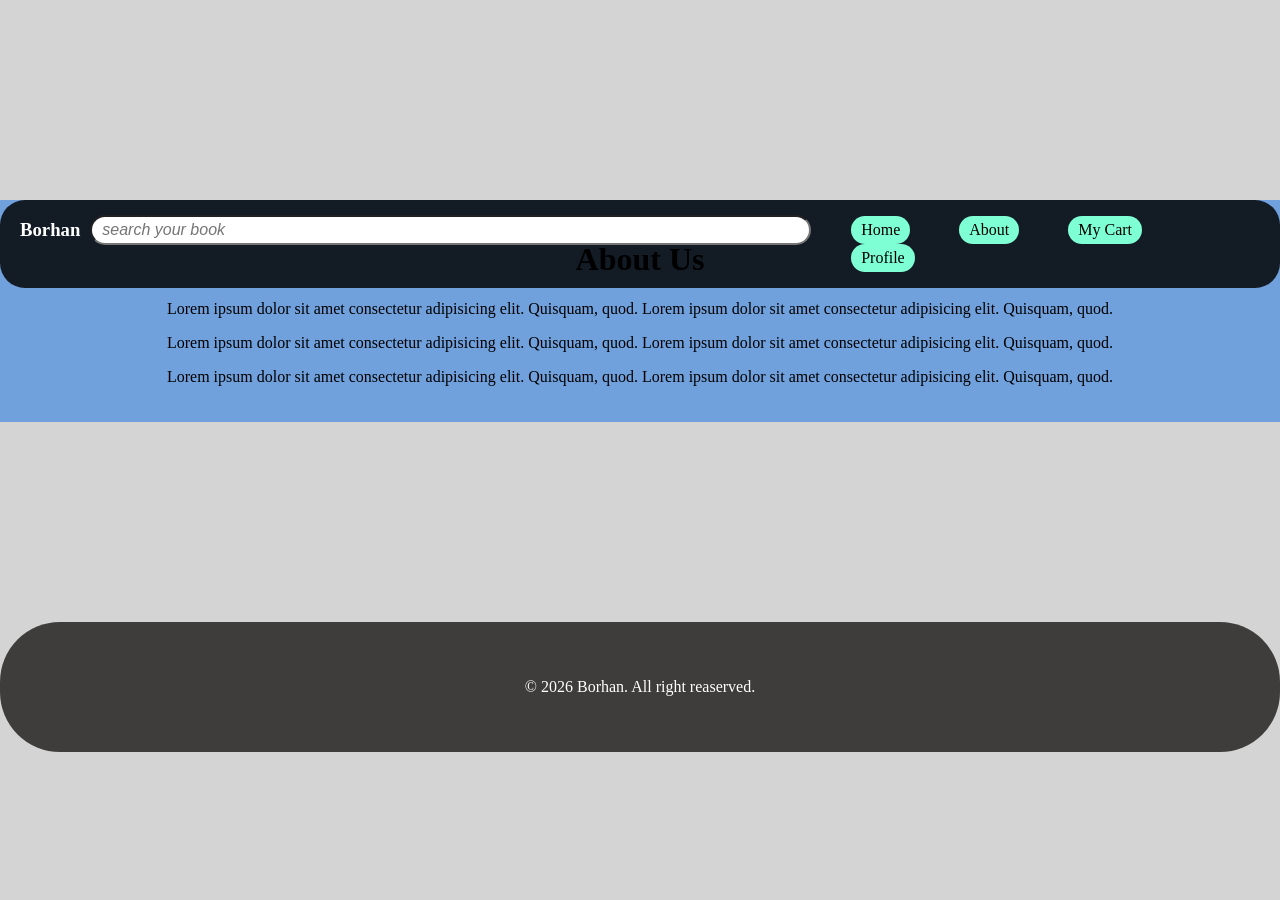
==== about.html @ 8e4ade20 "updated HTML and CSS" ====
<!DOCTYPE html>
<html lang="en">
<head>
    <meta charset="UTF-8">
    <meta name="viewport" content="width=device-width, initial-scale=1.0">
    <title>About Us</title>
    <link rel="stylesheet" href="./style.css">
</head>
<body>
    <header>
          <h3>Borhan</h3>
     <input type="search" placeholder="search your book" id="search">
            <nav>
                <ul>
                    <li><a href="./index.html">Home</a></li>
                    <li><a href="./about.html">About</a></li>
                    <li><a href="./mycart.html">My Cart</a></li>
                    <li><a href="./profile.html">Profile</a></li>
                </ul>
            </nav>
        
    </header>

    <div class="about-us" style="margin-top: 200px;">
        <h1>About Us</h1>
        <p>Lorem ipsum dolor sit amet consectetur adipisicing elit. Quisquam, quod. Lorem ipsum dolor sit amet consectetur adipisicing elit. Quisquam, quod.</p>
        <p>Lorem ipsum dolor sit amet consectetur adipisicing elit. Quisquam, quod. Lorem ipsum dolor sit amet consectetur adipisicing elit. Quisquam, quod.</p>
        <p>Lorem ipsum dolor sit amet consectetur adipisicing elit. Quisquam, quod. Lorem ipsum dolor sit amet consectetur adipisicing elit. Quisquam, quod.</p>
    </div>

     <footer style="margin-top: 200px;">
        <p>&copy; 2026 Borhan. All right reaserved.</p>
    </footer>
</body>
</html>
---- style.css ----
body{
    margin: 0;
    padding: 0px;
    background-color: rgb(212, 212, 212);
}
nav ul{
    
    list-style: none;
}
nav ul li{
    display: inline-block;
    margin-right: 30px;
 }
nav ul li a{
    text-decoration: none;
    display: inline-block;
    padding: 5px 10px;
    color: black;
    background-color: aquamarine;
    border-radius: 20px;
    /*border-right: 1px solid black;*/
    margin-right: 15px;
}
nav ul li a:hover{
    background-color: black;
    color: white;
}
header{
    background-color: rgba(0, 0, 0, 0.832);
    border-radius: 25px;
    color: white;
    display: flex;
    justify-content: space-between;
    position: fixed;
    margin: 0;
}
h3{
    color: white;
    margin-left: 20px;
    margin-right: 10px;
}

#search{
    width: 750px;
    height: 30px;
    margin-top: 15px;
    border-radius: 15px;
    font-size: medium;
    font-style: italic;
    padding: 10px;
}
.bookcart{
    height: 530px;
    width: 400px;
    background-color: rgb(112, 161, 221);
    padding: 30px;
    border-radius: 30px; 
    align-content: center;
    align-items: center;
    padding-right: 8px;
    margin: 20px;
    margin-top: 80px;
}
img{
    border: 2px solid rgb(148, 158, 198);
    padding-left: 15px;
}
.button{
    display: flex;
    justify-content: space-between;
    padding: 20px;
}
.button a{
    text-decoration: none;
    background-color: aquamarine;
    color: black;
    text-align: center;
    border: 1px double white;
    border-radius: 20px;
    padding: 5px;
}
.button a:hover{
    background-color: black;
    color: aliceblue;
    cursor: pointer;
}
.button1{
    padding-left: 5px;
}

#price{
    font-size: larger;
    color: rgb(146, 13, 13);
}
.alldiv{
    display: flex;
    justify-content:space- between;
    padding-right: 80px;
}
footer{
    text-align: center;
   
    background-color: rgba(17, 16, 14, 0.77);
    color: white;
    padding: 40px;
    border-radius: 60px;
}
.about-us{
    text-align: center;
    padding: 20px;
   background-color: rgb(112, 161, 221);
}
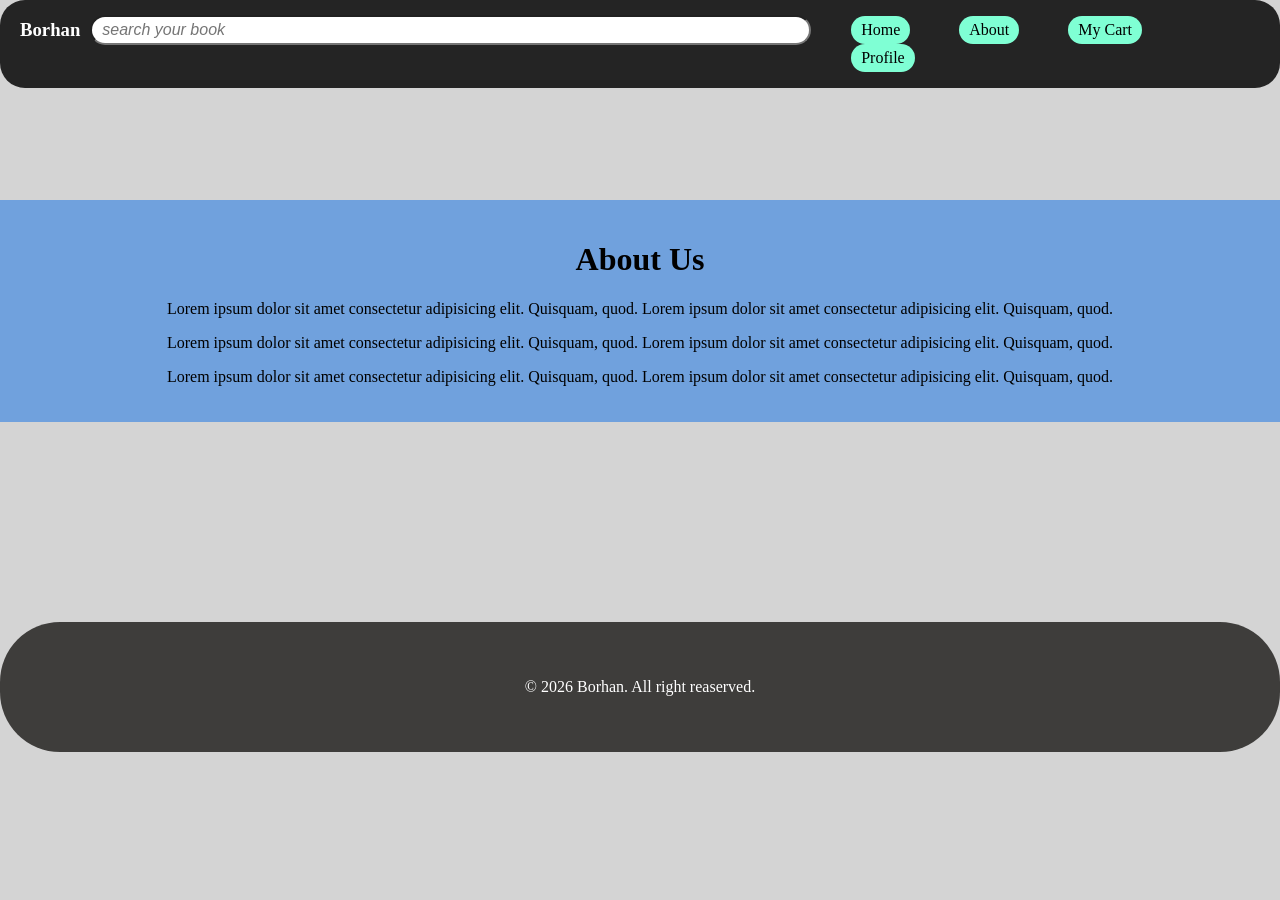
==== commit 45509930: "updated" ====
--- a/about.html
+++ b/about.html
@@ -7,7 +7,7 @@
     <link rel="stylesheet" href="./style.css">
 </head>
 <body>
-    <header>
+    <header style=" top: 0; width: 100%;">
           <h3>Borhan</h3>
      <input type="search" placeholder="search your book" id="search">
             <nav>
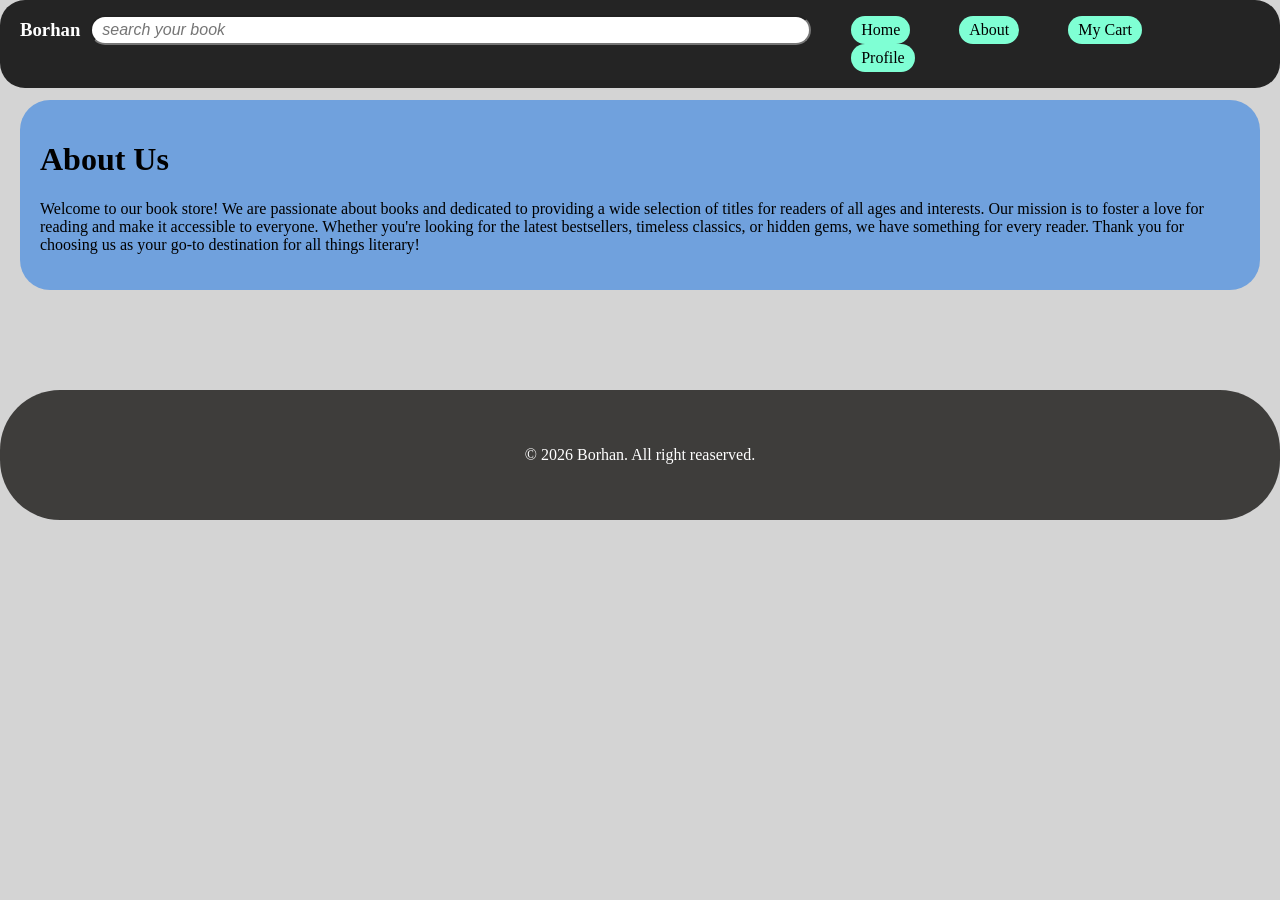
==== commit 39341076: "updated" ====
--- a/about.html
+++ b/about.html
@@ -1,35 +1,42 @@
 <!DOCTYPE html>
 <html lang="en">
+
 <head>
     <meta charset="UTF-8">
     <meta name="viewport" content="width=device-width, initial-scale=1.0">
     <title>About Us</title>
     <link rel="stylesheet" href="./style.css">
 </head>
-<body>
-    <header style=" top: 0; width: 100%;">
-          <h3>Borhan</h3>
-     <input type="search" placeholder="search your book" id="search">
-            <nav>
-                <ul>
-                    <li><a href="./index.html">Home</a></li>
-                    <li><a href="./about.html">About</a></li>
-                    <li><a href="./mycart.html">My Cart</a></li>
-                    <li><a href="./profile.html">Profile</a></li>
-                </ul>
-            </nav>
-        
+
+<body style="position: fixed; margin: 0; padding: 0px; background-color: rgb(212, 212, 212);">
+    <header>
+        <h3>Borhan</h3>
+        <input type="search" placeholder="search your book" id="search">
+        <nav>
+            <ul>
+                <li><a href="./index.html">Home</a></li>
+                <li><a href="./about.html">About</a></li>
+                <li><a href="./mycart.html">My Cart</a></li>
+                <li><a href="./profile.html">Profile</a></li>
+            </ul>
+        </nav>
+
     </header>
+    <div class="about-us">
 
-    <div class="about-us" style="margin-top: 200px;">
         <h1>About Us</h1>
-        <p>Lorem ipsum dolor sit amet consectetur adipisicing elit. Quisquam, quod. Lorem ipsum dolor sit amet consectetur adipisicing elit. Quisquam, quod.</p>
-        <p>Lorem ipsum dolor sit amet consectetur adipisicing elit. Quisquam, quod. Lorem ipsum dolor sit amet consectetur adipisicing elit. Quisquam, quod.</p>
-        <p>Lorem ipsum dolor sit amet consectetur adipisicing elit. Quisquam, quod. Lorem ipsum dolor sit amet consectetur adipisicing elit. Quisquam, quod.</p>
+        <p>
+            Welcome to our book store! We are passionate about books and dedicated to providing a wide selection of
+            titles for readers of all ages and interests. Our mission is to foster a love for reading and make it
+            accessible to everyone. Whether you're looking for the latest bestsellers, timeless classics, or hidden
+            gems, we have something for every reader. Thank you for choosing us as your go-to destination for all things
+            literary!
+        </p>
     </div>
 
-     <footer style="margin-top: 200px;">
+    <footer>
         <p>&copy; 2026 Borhan. All right reaserved.</p>
     </footer>
 </body>
+
 </html>
--- a/style.css
+++ b/style.css
@@ -95,7 +95,7 @@
 .alldiv{
     display: flex;
     justify-content:space- between;
-    padding-right: 80px;
+    margin-right: auto;
 }
 footer{
     text-align: center;
@@ -106,7 +106,11 @@
     border-radius: 60px;
 }
 .about-us{
-    text-align: center;
+    margin-top: 100px;
+    margin-bottom: 100px;
+    margin-left: 20px;
+    margin-right: 20px;
     padding: 20px;
-   background-color: rgb(112, 161, 221);
+    background-color: rgb(112, 161, 221);
+    border-radius: 30px;
 }
